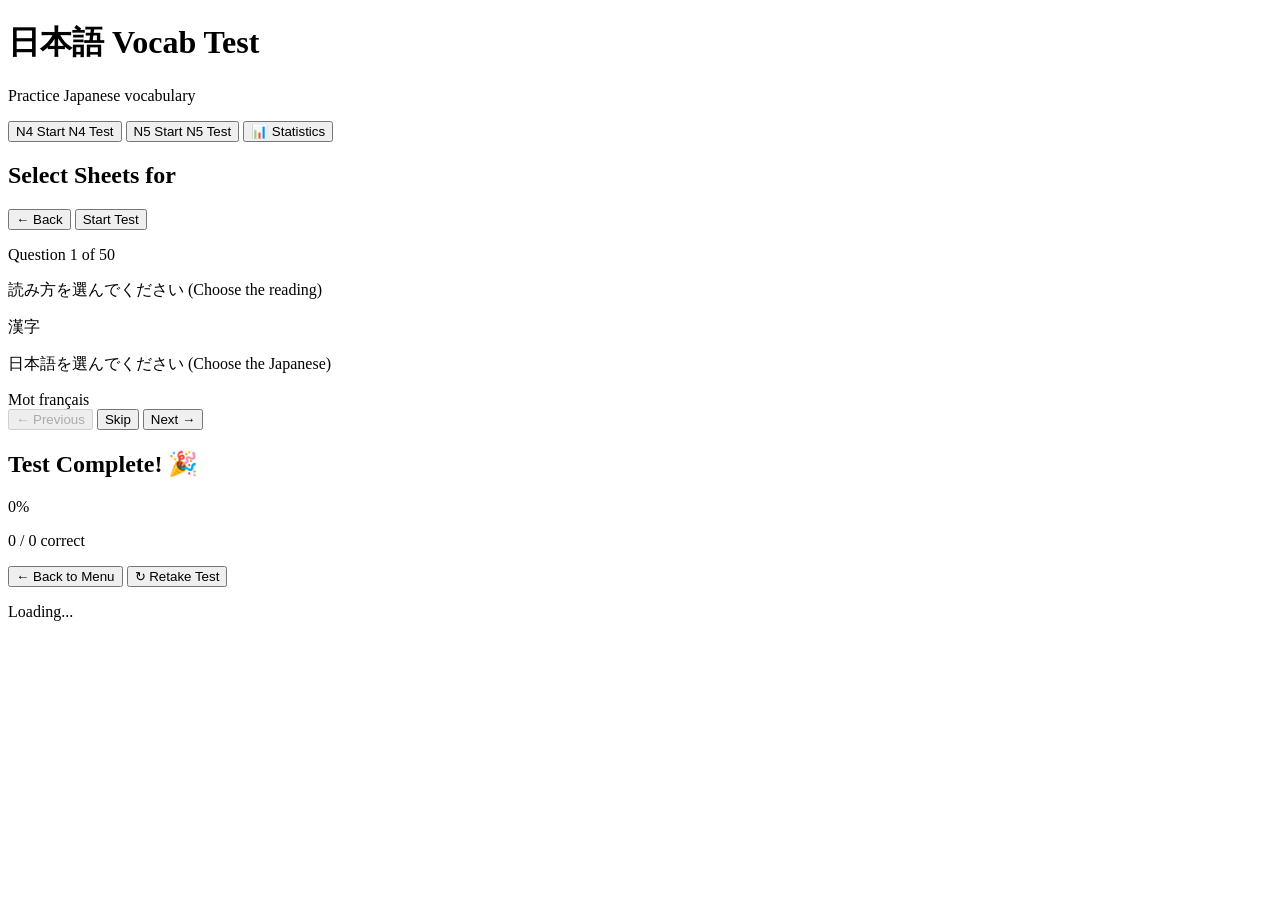
==== web/static/index.html @ b9381fbe "feat: Add web app for iOS access via NAS with FastAPI + responsive UI - Created FastAPI backend with" ====
<!DOCTYPE html>
<html lang="fr">
<head>
    <meta charset="UTF-8">
    <meta name="viewport" content="width=device-width, initial-scale=1.0">
    <title>日本語 Vocabulary Test</title>
    <link rel="stylesheet" href="/static/style.css">
</head>
<body>
    <div id="app" class="container">
        <!-- Header -->
        <header class="header">
            <h1>日本語 Vocab Test</h1>
            <p class="subtitle">Practice Japanese vocabulary</p>
        </header>

        <!-- Main Menu -->
        <div id="menu-screen" class="screen">
            <div class="menu-content">
                <button class="btn btn-primary btn-large" onclick="startTest('N4')">
                    <span class="level-badge">N4</span>
                    Start N4 Test
                </button>
                <button class="btn btn-primary btn-large" onclick="startTest('N5')">
                    <span class="level-badge">N5</span>
                    Start N5 Test
                </button>
                <button class="btn btn-secondary btn-large" onclick="viewStats()">
                    📊 Statistics
                </button>
            </div>
        </div>

        <!-- Level Selection (N4/N5) -->
        <div id="level-screen" class="screen hidden">
            <div class="level-selection">
                <h2>Select Sheets for <span id="level-name"></span></h2>
                <div id="sheets-list" class="sheets-grid">
                    <!-- Sheets will be populated here -->
                </div>
                <div class="actions">
                    <button class="btn btn-secondary" onclick="goToMenu()">← Back</button>
                    <button class="btn btn-primary" id="start-selected-btn" onclick="startSelectedTest()">
                        Start Test
                    </button>
                </div>
            </div>
        </div>

        <!-- Test Screen -->
        <div id="test-screen" class="screen hidden">
            <div class="test-header">
                <div class="progress-bar">
                    <div id="progress-fill" class="progress-fill"></div>
                </div>
                <p class="progress-text">Question <span id="current-q">1</span> of <span id="total-q">50</span></p>
            </div>

            <div class="test-content">
                <!-- Question Type 1: Kanji → Hiragana -->
                <div id="q-type-1" class="question-type">
                    <div class="question-box">
                        <p class="question-type-label">読み方を選んでください (Choose the reading)</p>
                        <div class="question-main" id="q-kanji">漢字</div>
                    </div>
                    <div class="choices" id="choices-1">
                        <!-- Choices will be populated here -->
                    </div>
                </div>

                <!-- Question Type 2: French → Japanese -->
                <div id="q-type-2" class="question-type hidden">
                    <div class="question-box">
                        <p class="question-type-label">日本語を選んでください (Choose the Japanese)</p>
                        <div class="question-main" id="q-french">Mot français</div>
                    </div>
                    <div class="choices" id="choices-2">
                        <!-- Choices will be populated here -->
                    </div>
                </div>
            </div>

            <div class="test-navigation">
                <button class="btn btn-secondary" id="prev-btn" onclick="previousQuestion()" disabled>
                    ← Previous
                </button>
                <button class="btn btn-secondary" id="skip-btn" onclick="skipQuestion()">
                    Skip
                </button>
                <button class="btn btn-primary" id="next-btn" onclick="nextQuestion()">
                    Next →
                </button>
            </div>
        </div>

        <!-- Results Screen -->
        <div id="results-screen" class="screen hidden">
            <div class="results-content">
                <h2>Test Complete! 🎉</h2>
                <div class="score-display">
                    <div class="score-circle">
                        <span id="score-percent">0%</span>
                    </div>
                    <p id="score-text">0 / 0 correct</p>
                </div>

                <div id="correction-details" class="correction-details">
                    <!-- Correction details will be shown here -->
                </div>

                <div class="actions">
                    <button class="btn btn-secondary" onclick="goToMenu()">← Back to Menu</button>
                    <button class="btn btn-primary" onclick="retakeTest()">↻ Retake Test</button>
                </div>
            </div>
        </div>

        <!-- Loading Spinner -->
        <div id="loading" class="loading hidden">
            <div class="spinner"></div>
            <p>Loading...</p>
        </div>

        <!-- Error Message -->
        <div id="error-banner" class="error-banner hidden"></div>
    </div>

    <script src="/static/app.js"></script>
</body>
</html>
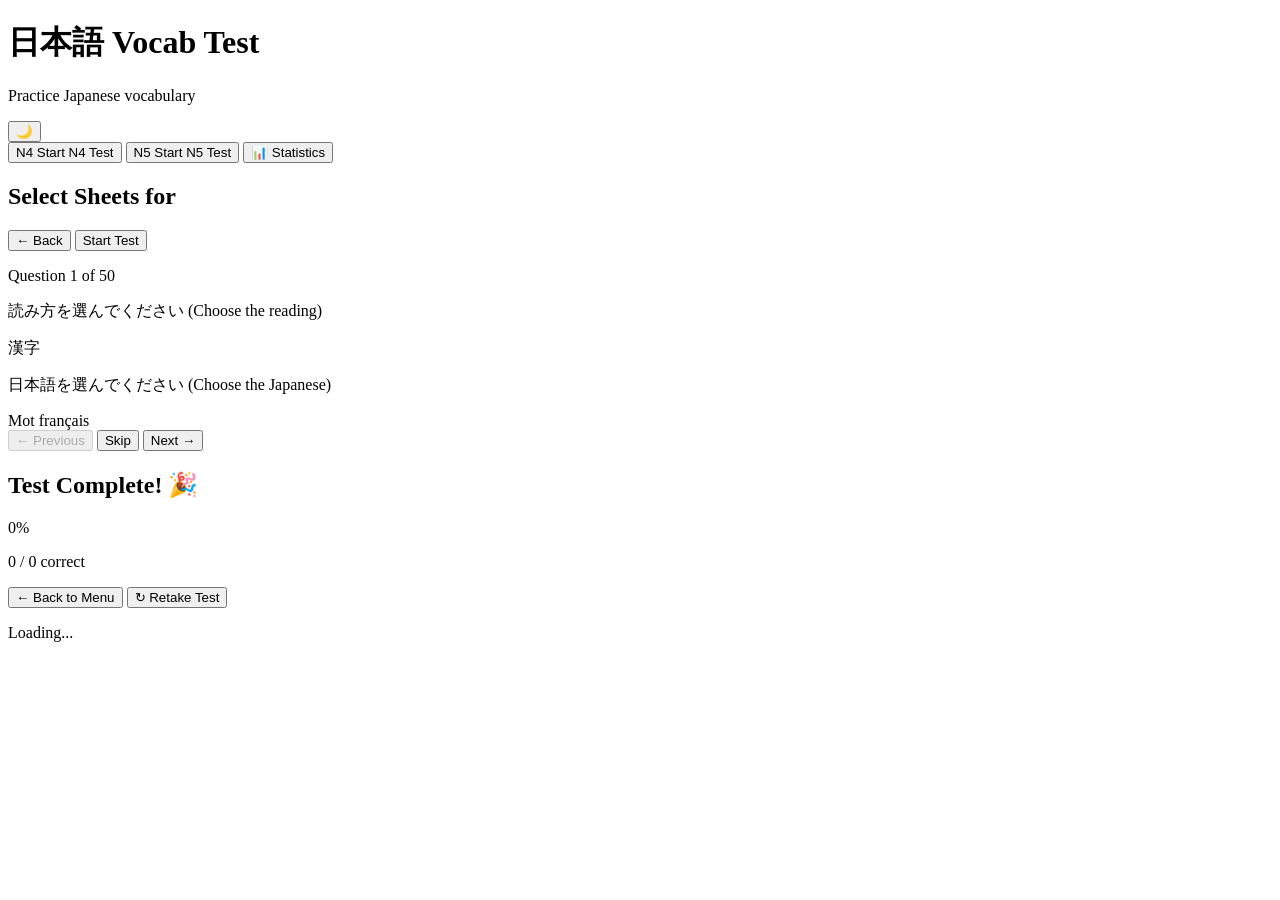
==== commit a329e019: "fix: rewrite web app to fix score, distractors, section structure, and dark mode - app.py: fix /api/" ====
--- a/web/static/index.html
+++ b/web/static/index.html
@@ -12,6 +12,7 @@
         <header class="header">
             <h1>日本語 Vocab Test</h1>
             <p class="subtitle">Practice Japanese vocabulary</p>
+            <button id="dark-mode-btn" onclick="toggleDarkMode()" aria-label="Toggle dark mode">🌙</button>
         </header>
 
         <!-- Main Menu -->
